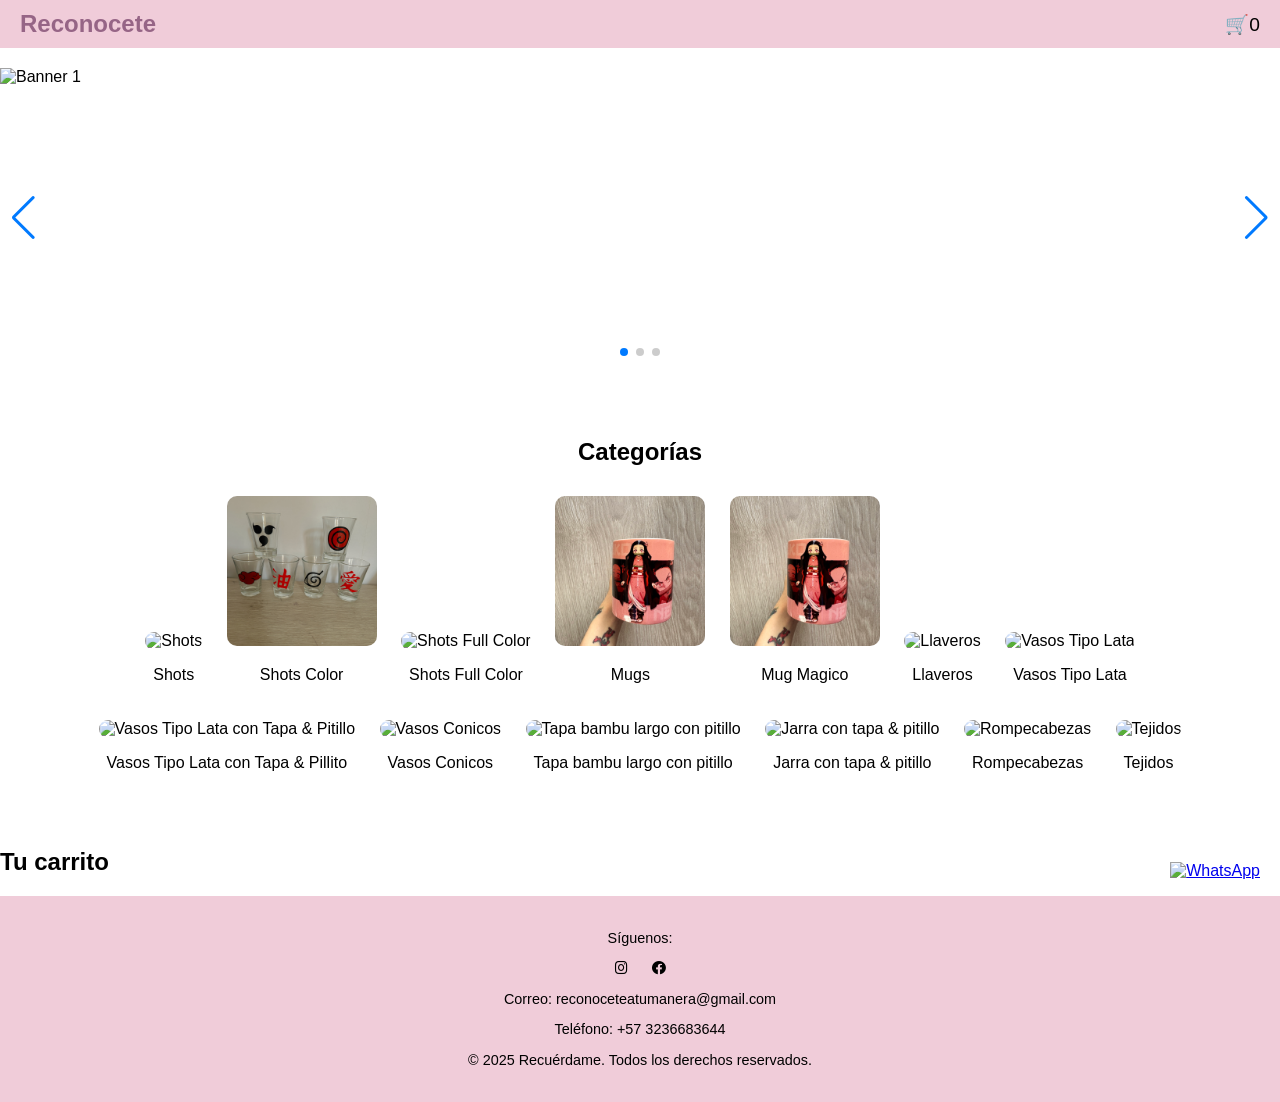
==== index.html @ 9334cb8e "kk" ====
<!DOCTYPE html>
<html lang="es">
<head>
  <meta charset="UTF-8">
  <meta name="viewport" content="width=device-width, initial-scale=1.0">
  <title> Reconocete </title>
  <link rel="shortcut icon" href="logo reconocete png.png">
  <link rel="stylesheet" href="styles.css">
  <link rel="stylesheet" href="https://cdnjs.cloudflare.com/ajax/libs/font-awesome/6.0.0-beta3/css/all.min.css">
  <link rel="stylesheet" href="https://cdn.jsdelivr.net/npm/swiper@11/swiper-bundle.min.css">
  <script src="https://www.gstatic.com/firebasejs/9.6.1/firebase-app.js"></script>
  <script src="https://www.gstatic.com/firebasejs/9.6.1/firebase-firestore.js"></script>
  <script src="https://www.gstatic.com/firebasejs/9.6.1/firebase-auth.js"></script>
  <script src="https://www.gstatic.com/firebasejs/9.6.1/firebase-database.js"></script>
  <script src="https://cdn.jsdelivr.net/npm/swiper@11/swiper-bundle.min.js"></script>
  <script src="https://kit.fontawesome.com/a076d05399.js" crossorigin="anonymous"></script>
  <style>
    body {
      font-family: 'Segoe UI', sans-serif;
      margin: 0;
      background: #fff;
      color: #000;
    }
    .navbar {
      background-color: #F0CCD9;
      display: flex;
      justify-content: space-between;
      align-items: center;
      padding: 10px 20px;
    }
    .logo {
      font-size: 1.5em;
      font-weight: bold;
      color: #966586;
    }
    .cart {
      font-size: 1.2em;
      color: #000;
    }
    .categorias {
      text-align: center;
      padding: 30px 20px;
    }
    .categoria-item {
      display: inline-block;
      margin: 10px;
      text-align: center;
    }
    .categoria-item img {
      width: 150px;
      height: 150px;
      border-radius: 10px;
      object-fit: cover;
    }
    .swiper {
      width: 100%;
      height: 300px;
      margin: 20px 0;
    }
    .swiper-slide img {
      width: 100%;
      height: 100%;
      object-fit: cover;
    }
    .whatsapp-float {
      position: fixed;
      bottom: 20px;
      right: 20px;
      z-index: 100;
    }
    footer {
      background-color: #F0CCD9;
      text-align: center;
      padding: 20px;
      font-size: 0.9em;
    }
    .contacto a {
      margin: 0 10px;
      color: #000;
    }
  </style>
</head>
<body>
  <!-- Barra de navegación -->
  <nav class="navbar">
    <div class="logo"> Reconocete </div>
    <div class="cart" id="cart">
      🛒<span id="cart-count">0</span>
    </div>
  </nav>

  <!-- Carusel de imágenes -->
  <div class="swiper">
    <div class="swiper-wrapper">
      <div class="swiper-slide"><img src="ssstik.io_@reconocete___1747235215211.mp4" alt="Banner 1"></div>
      <div class="swiper-slide"><img src="ssstik.io_@reconocete___1747235538301.mov" alt="Banner 2"></div>
      <div class="swiper-slide"><img src="shots full color.jpeg" alt="Banner 3"></div>
    </div>
    <div class="swiper-pagination"></div>
    <div class="swiper-button-prev"></div>
    <div class="swiper-button-next"></div>
  </div>

  

  <!-- Categorías con imagen -->
  <section id="categorias" class="categorias">
    <h2>Categorías</h2>
    <div class="categoria-item">
      <img src="img/shots.jpg" alt="Shots">
      <p>Shots</p>
    </div>
    <div class="categoria-item">
      <img src="shots color.jpeg" alt="Shots Color">
      <p>Shots Color </p>
    </div>
    <div class="categoria-item">
      <img src="img/shots.jpg" alt="Shots Full Color ">
      <p>Shots Full Color </p>
    </div>
    <div class="categoria-item">
      <img src="mug tradicional .jpeg" alt="Mugs">
      <p>Mugs</p>
    </div>
    <div class="categoria-item">
      <img src="mug tradicional .jpeg" alt="Mug Magico ">
      <p>Mug Magico</p>
    </div>
    <div class="categoria-item">
      <img src="img/llaveros.jpg" alt="Llaveros">
      <p>Llaveros</p>
    </div>
    <div class="categoria-item">
      <img src="img/llaveros.jpg" alt="Vasos Tipo Lata">
      <p>Vasos Tipo Lata</p>
    </div>
    <div class="categoria-item">
      <img src="img/llaveros.jpg" alt="Vasos Tipo Lata con Tapa & Pitillo ">
      <p>Vasos Tipo Lata con Tapa & Pillito</p>
    </div>
    <div class="categoria-item">
      <img src="img/llaveros.jpg" alt="Vasos Conicos">
      <p>Vasos Conicos</p>
    </div>
    <div class="categoria-item">
      <img src="img/llaveros.jpg" alt="Tapa bambu largo con pitillo">
      <p>Tapa bambu largo con pitillo</p>
    </div>
    <div class="categoria-item">
      <img src="img/llaveros.jpg" alt="Jarra con tapa & pitillo">
      <p>Jarra con tapa & pitillo </p>
    </div>
    <div class="categoria-item">
      <img src="img/llaveros.jpg" alt="Rompecabezas">
      <p>Rompecabezas</p>
    </div>
    <div class="categoria-item">
      <img src="img/llaveros.jpg" alt="Tejidos ">
      <p>Tejidos</p>
    </div>
  </section>

  <!-- Productos -->
  <section id="productos"></section>

  <!-- Carrito -->
  <section id="carrito">
    <h2>Tu carrito</h2>
    <ul id="carrito-lista"></ul>
  </section>

  <!-- Botón flotante WhatsApp -->
  <a href="https://wa.me/573001234567" class="whatsapp-float" target="_blank">
    <img src="https://upload.wikimedia.org/wikipedia/commons/6/6b/WhatsApp.svg" alt="WhatsApp" style="width:48px;height:48px;">
  </a>

  <!-- Contacto en pie de página -->
  <footer>
    <div class="contacto">
      <p>Síguenos:</p>
      <a href="https://instagram.com" target="_blank"><i class="fab fa-instagram"></i></a>
      <a href="https://facebook.com" target="_blank"><i class="fab fa-facebook"></i></a>
      <p>Correo: reconoceteatumanera@gmail.com</p>
      <p>Teléfono: +57 3236683644</p>
    </div>
    <p>&copy; 2025 Recuérdame. Todos los derechos reservados.</p>
  </footer>

  <script src="script.js"></script>
  <script>
    const swiper = new Swiper('.swiper', {
      loop: true,
      pagination: { el: '.swiper-pagination', clickable: true },
      navigation: { nextEl: '.swiper-button-next', prevEl: '.swiper-button-prev' }
    });
  </script>
</body>
</html>
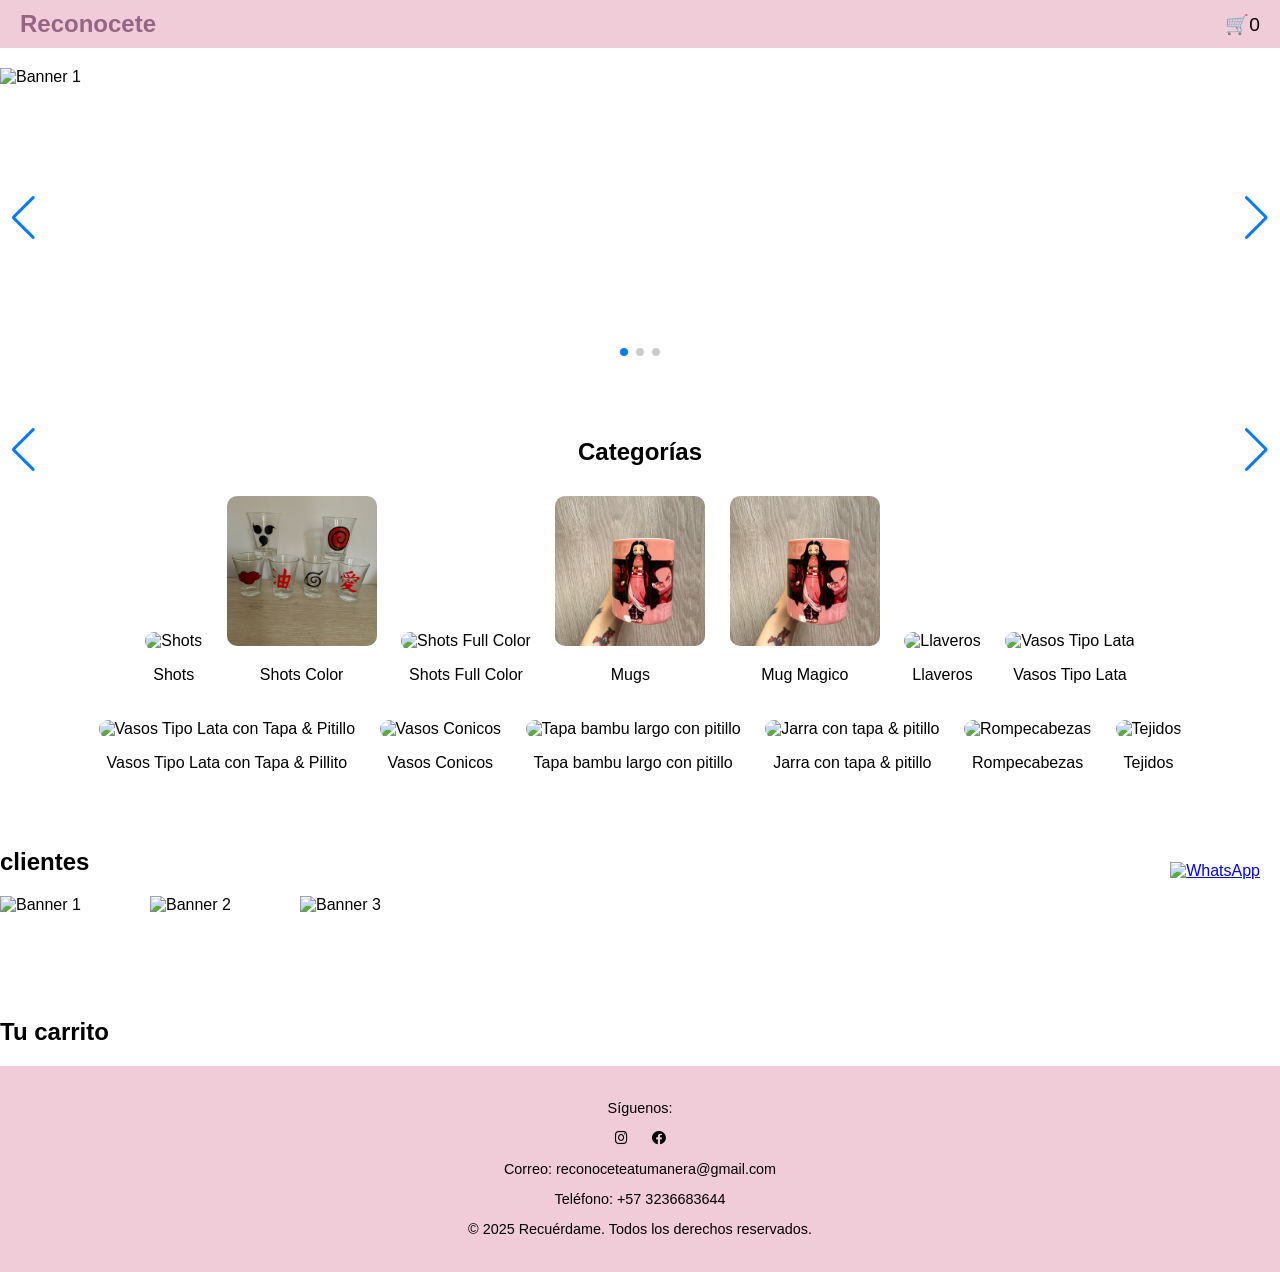
==== commit 13f64282: "k" ====
--- a/index.html
+++ b/index.html
@@ -52,6 +52,12 @@
       border-radius: 10px;
       object-fit: cover;
     }
+    .clientes {
+      width: 150px;
+      height: 150px;
+      border-radius: 10px;
+      object-fit: cover;
+    }
     .swiper {
       width: 100%;
       height: 300px;
@@ -155,13 +161,27 @@
       <p>Rompecabezas</p>
     </div>
     <div class="categoria-item">
-      <img src="img/llaveros.jpg" alt="Tejidos ">
+      <img src="tejido.jpeg" alt="Tejidos ">
       <p>Tejidos</p>
     </div>
   </section>
 
   <!-- Productos -->
   <section id="productos"></section>
+
+
+   <!-- carrusel de imagenes de clientes-->
+   <div class="clientes">
+    <h2>clientes</h2>
+    <div class="swiper-wrapper">
+      <div class="swiper-slide"><img src="ssstik.io_@reconocete___1747235215211.mp4" alt="Banner 1"></div>
+      <div class="swiper-slide"><img src="ssstik.io_@reconocete___1747235538301.mov" alt="Banner 2"></div>
+      <div class="swiper-slide"><img src="shots full color.jpeg" alt="Banner 3"></div>
+    </div>
+    <div class="swiper-pagination"></div>
+    <div class="swiper-button-prev"></div>
+    <div class="swiper-button-next"></div>
+  </div>
 
   <!-- Carrito -->
   <section id="carrito">
@@ -178,8 +198,8 @@
   <footer>
     <div class="contacto">
       <p>Síguenos:</p>
-      <a href="https://instagram.com" target="_blank"><i class="fab fa-instagram"></i></a>
-      <a href="https://facebook.com" target="_blank"><i class="fab fa-facebook"></i></a>
+      <a href="https://www.instagram.com/reconocete__" target="_blank"><i class="fab fa-instagram"></i></a>
+      <a href="https://www.facebook.com/Reconocetee" target="_blank"><i class="fab fa-facebook"></i></a>
       <p>Correo: reconoceteatumanera@gmail.com</p>
       <p>Teléfono: +57 3236683644</p>
     </div>
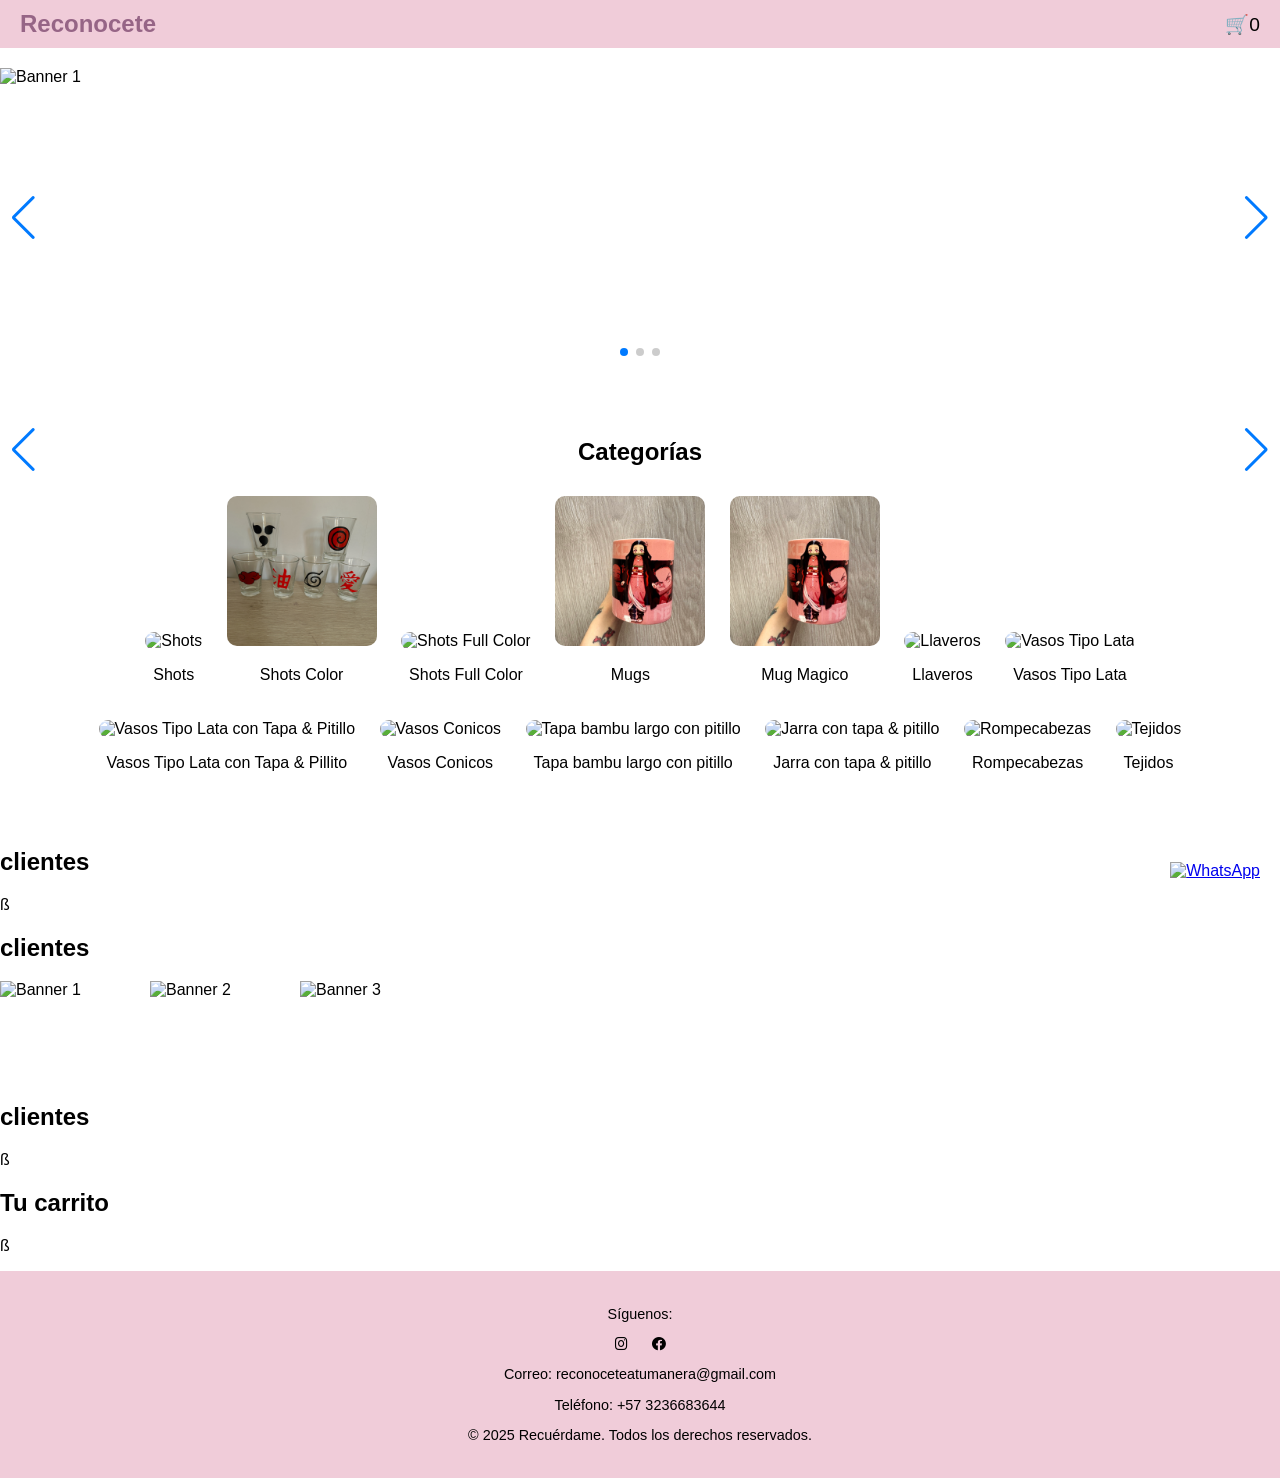
==== commit 6745e346: "k" ====
--- a/index.html
+++ b/index.html
@@ -169,6 +169,11 @@
   <!-- Productos -->
   <section id="productos"></section>
 
+ <!-- clientes -->
+ <section id="clientes">
+  <h2>clientes</h2>ß
+  
+</section>
 
    <!-- carrusel de imagenes de clientes-->
    <div class="clientes">
@@ -183,9 +188,15 @@
     <div class="swiper-button-next"></div>
   </div>
 
+   <!-- clientes -->
+   <section id="clientes">
+    <h2>clientes</h2>ß
+    
+  </section>
+
   <!-- Carrito -->
   <section id="carrito">
-    <h2>Tu carrito</h2>
+    <h2>Tu carrito</h2>ß
     <ul id="carrito-lista"></ul>
   </section>
 
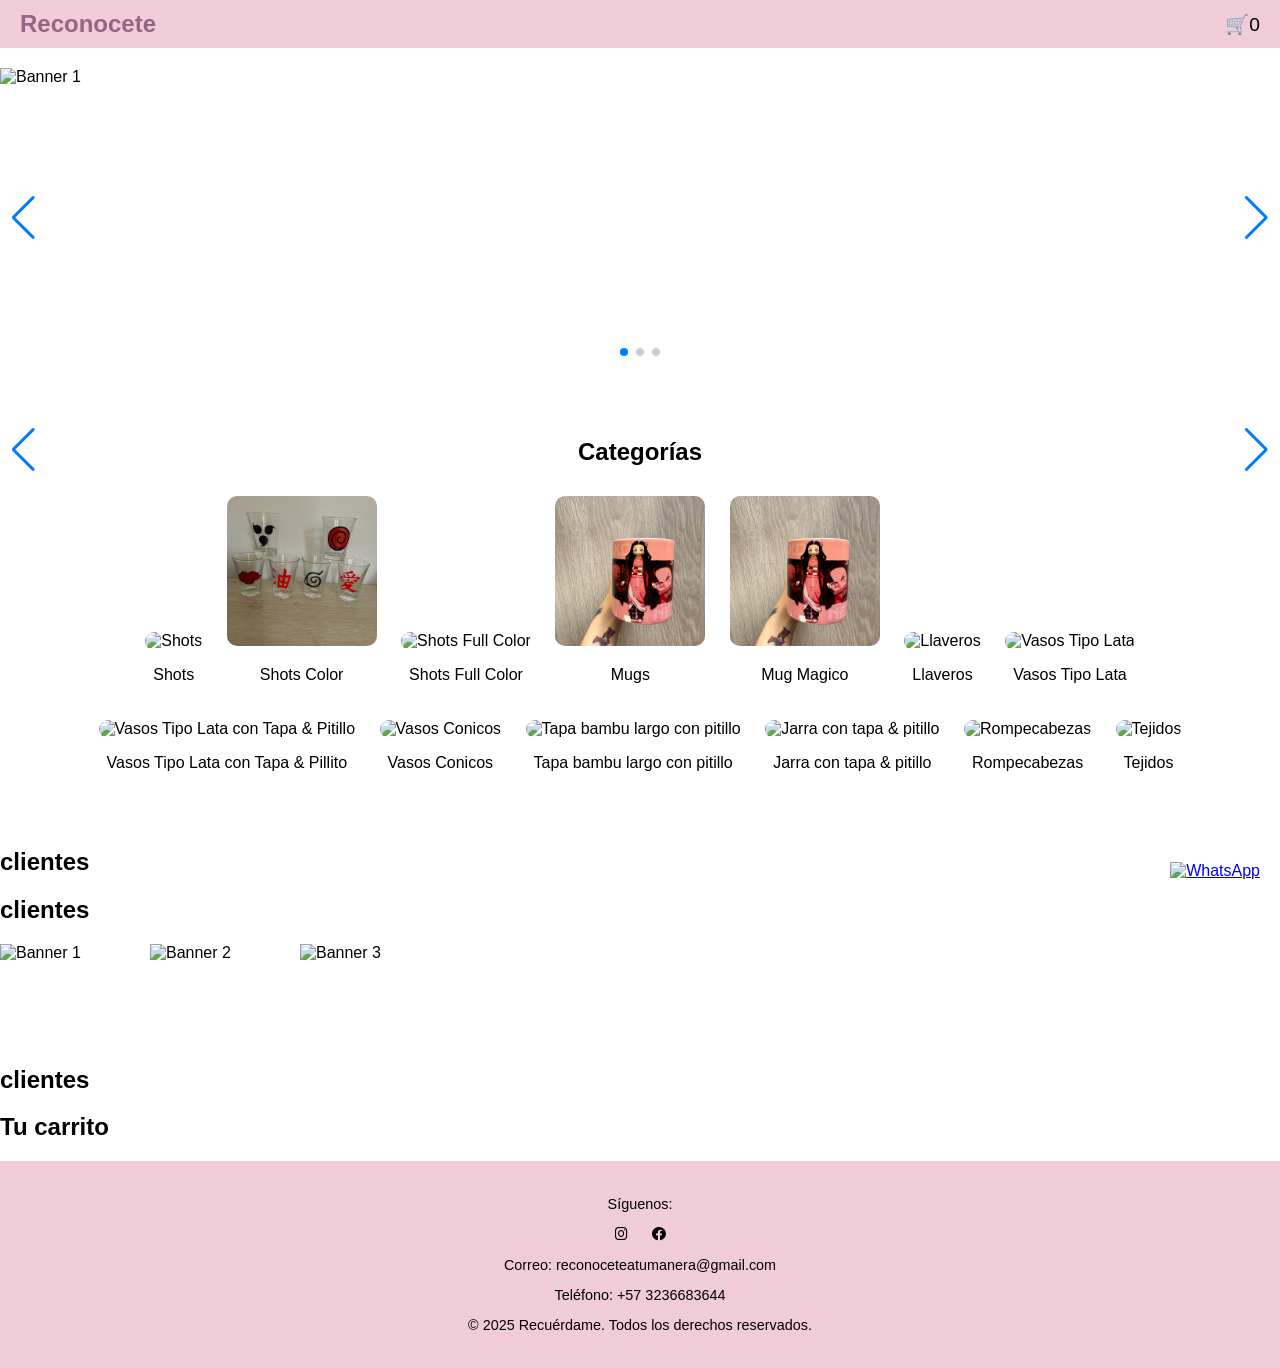
==== commit 868f5cf1: "k" ====
--- a/index.html
+++ b/index.html
@@ -171,7 +171,7 @@
 
  <!-- clientes -->
  <section id="clientes">
-  <h2>clientes</h2>ß
+  <h2>clientes</h2>
   
 </section>
 
@@ -190,13 +190,13 @@
 
    <!-- clientes -->
    <section id="clientes">
-    <h2>clientes</h2>ß
+    <h2>clientes</h2>
     
   </section>
 
   <!-- Carrito -->
   <section id="carrito">
-    <h2>Tu carrito</h2>ß
+    <h2>Tu carrito</h2>
     <ul id="carrito-lista"></ul>
   </section>
 
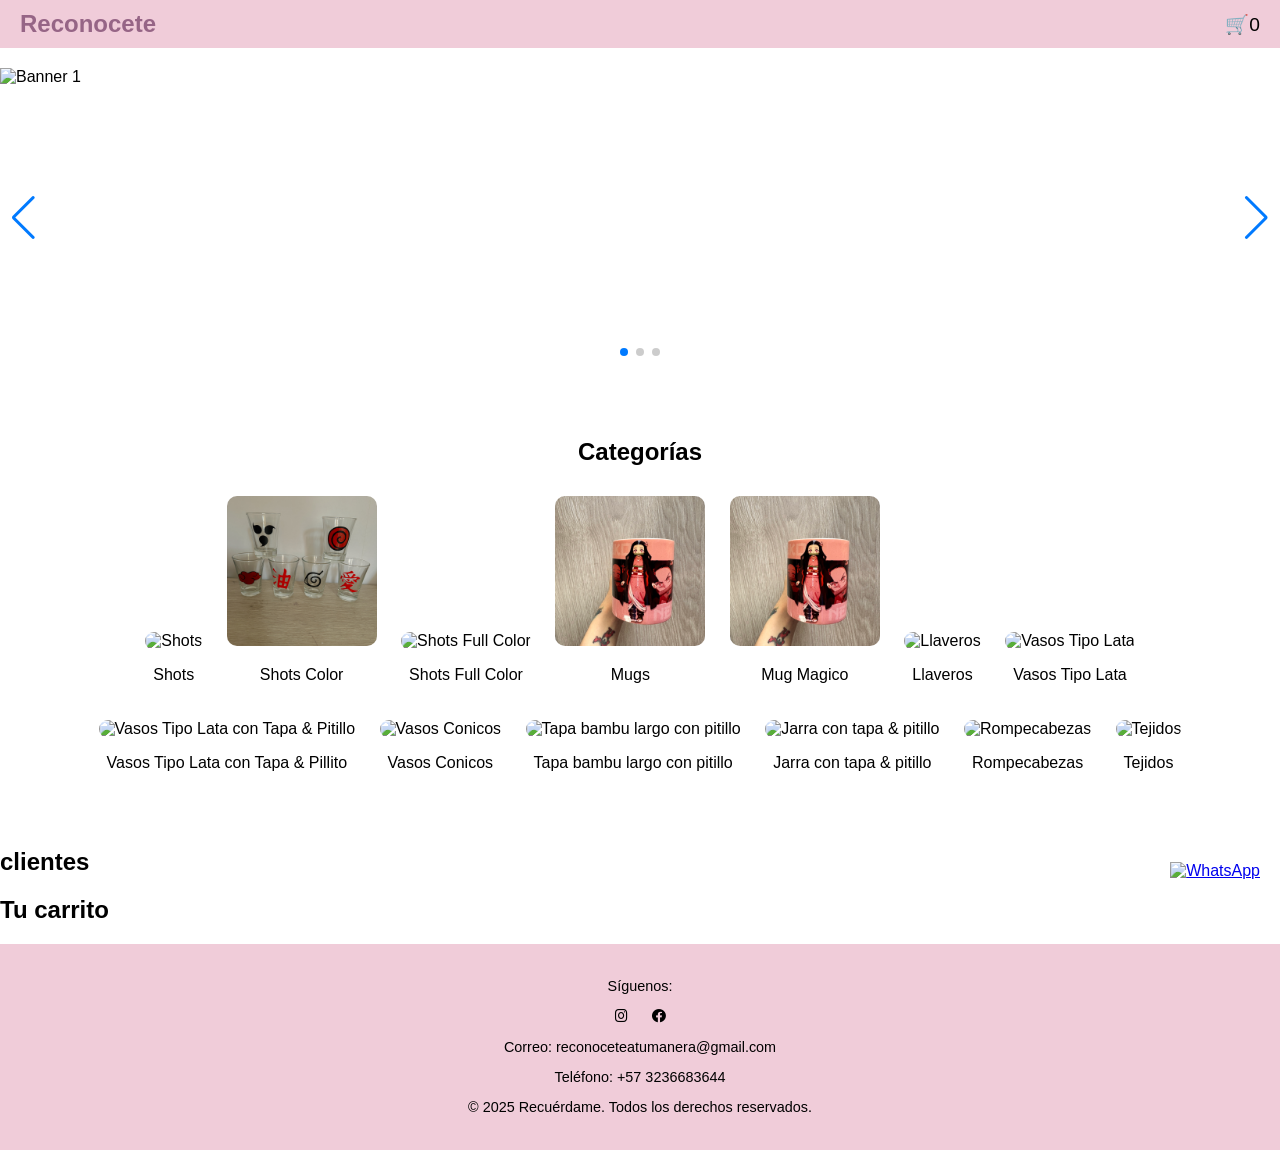
==== commit 0942b177: "k" ====
--- a/index.html
+++ b/index.html
@@ -175,24 +175,8 @@
   
 </section>
 
-   <!-- carrusel de imagenes de clientes-->
-   <div class="clientes">
-    <h2>clientes</h2>
-    <div class="swiper-wrapper">
-      <div class="swiper-slide"><img src="ssstik.io_@reconocete___1747235215211.mp4" alt="Banner 1"></div>
-      <div class="swiper-slide"><img src="ssstik.io_@reconocete___1747235538301.mov" alt="Banner 2"></div>
-      <div class="swiper-slide"><img src="shots full color.jpeg" alt="Banner 3"></div>
-    </div>
-    <div class="swiper-pagination"></div>
-    <div class="swiper-button-prev"></div>
-    <div class="swiper-button-next"></div>
-  </div>
-
-   <!-- clientes -->
-   <section id="clientes">
-    <h2>clientes</h2>
-    
-  </section>
+ 
+
 
   <!-- Carrito -->
   <section id="carrito">
